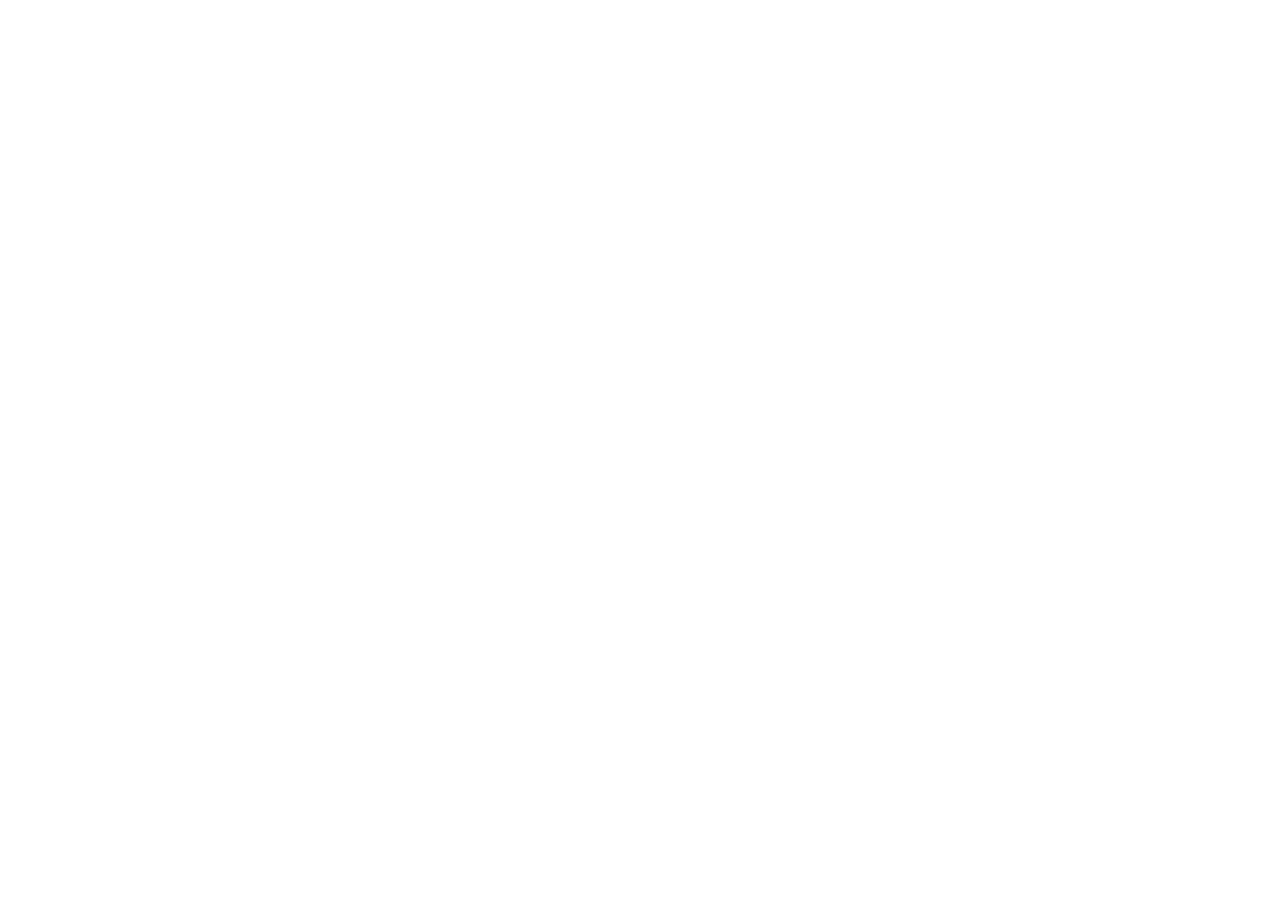
==== index.html @ 5de7c37f "sss" ====
<head>
    <style>
      body {
        margin: 0
      }
  
      svg {
        background: #eee;
      }
  
      .sphere {
        fill: #fff;
      }
  
      .land {
        fill: #000;
      }
  
      .boundary {
        fill: none;
        stroke: #fff;
        stroke-linejoin: round;
        stroke-linecap: round;
      }
    </style>
  
    <script src="//d3js.org/d3.v5.min.js"></script>
    <script src="//unpkg.com/topojson@3"></script>
  </head>
  <body>
    <script>
      const width = window.innerWidth;
      const height = window.innerHeight;
  
      const projection = d3.geoMercator()
        .translate([width / 2, height / 2])
        .scale((width - 1) / 2 / Math.PI);
  
      const path = d3.geoPath()
        .projection(projection);
  
      const zoom = d3.zoom()
        .scaleExtent([1, 8])
        .on('zoom', zoomed);
      
      const svg = d3.select('body').append('svg')
        .attr('width', width)
        .attr('height', height);
  
      const g = svg.append('g');
      
      svg.call(zoom);
  
      d3.json('//unpkg.com/world-atlas@1/world/110m.json')
        .then(world => {
          g.append('path')
            .datum({ type: 'Sphere' })
            .attr('class', 'sphere')
            .attr('d', path);
  
          g.append('path')
            .datum(topojson.merge(world, world.objects.countries.geometries))
            .attr('class', 'land')
            .attr('d', path);
  
          g.append('path')
            .datum(topojson.mesh(world, world.objects.countries, (a, b) => a !== b))
            .attr('class', 'boundary')
            .attr('d', path);
        });
      
      function zoomed() {
        g
          .selectAll('path') // To prevent stroke width from scaling
          .attr('transform', d3.event.transform);
      }
  </script>
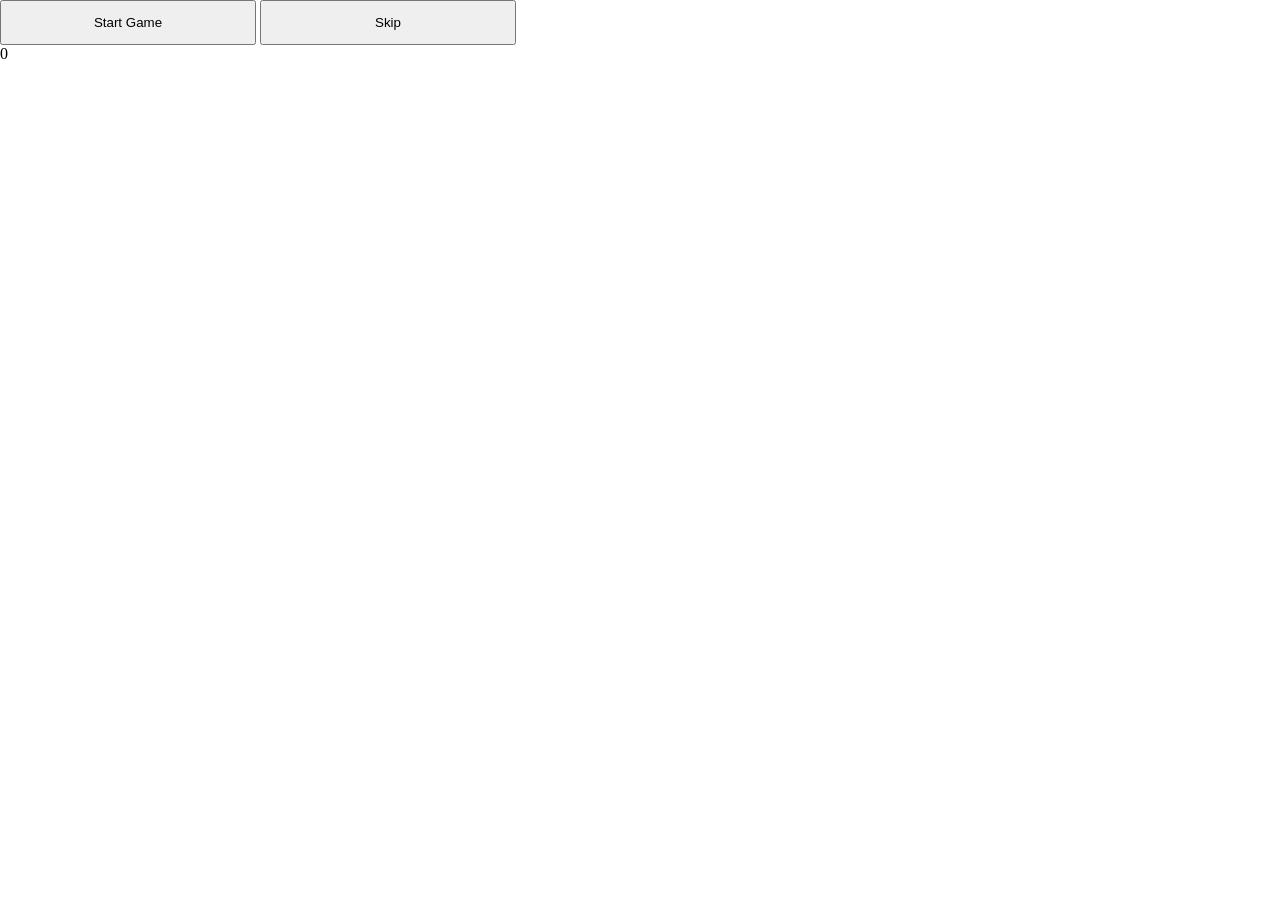
==== commit c7f37f6d: "demo" ====
--- a/index.html
+++ b/index.html
@@ -1,77 +1,19 @@
+<!DOCTYPE html>
+<html lang="en">
 <head>
-    <style>
-      body {
-        margin: 0
-      }
-  
-      svg {
-        background: #eee;
-      }
-  
-      .sphere {
-        fill: #fff;
-      }
-  
-      .land {
-        fill: #000;
-      }
-  
-      .boundary {
-        fill: none;
-        stroke: #fff;
-        stroke-linejoin: round;
-        stroke-linecap: round;
-      }
-    </style>
-  
+    <meta charset="UTF-8">
+    <meta http-equiv="X-UA-Compatible" content="IE=edge">
+    <meta name="viewport" content="width=device-width, initial-scale=1.0">
+    <title>Document</title>
     <script src="//d3js.org/d3.v5.min.js"></script>
-    <script src="//unpkg.com/topojson@3"></script>
-  </head>
-  <body>
-    <script>
-      const width = window.innerWidth;
-      const height = window.innerHeight;
-  
-      const projection = d3.geoMercator()
-        .translate([width / 2, height / 2])
-        .scale((width - 1) / 2 / Math.PI);
-  
-      const path = d3.geoPath()
-        .projection(projection);
-  
-      const zoom = d3.zoom()
-        .scaleExtent([1, 8])
-        .on('zoom', zoomed);
-      
-      const svg = d3.select('body').append('svg')
-        .attr('width', width)
-        .attr('height', height);
-  
-      const g = svg.append('g');
-      
-      svg.call(zoom);
-  
-      d3.json('//unpkg.com/world-atlas@1/world/110m.json')
-        .then(world => {
-          g.append('path')
-            .datum({ type: 'Sphere' })
-            .attr('class', 'sphere')
-            .attr('d', path);
-  
-          g.append('path')
-            .datum(topojson.merge(world, world.objects.countries.geometries))
-            .attr('class', 'land')
-            .attr('d', path);
-  
-          g.append('path')
-            .datum(topojson.mesh(world, world.objects.countries, (a, b) => a !== b))
-            .attr('class', 'boundary')
-            .attr('d', path);
-        });
-      
-      function zoomed() {
-        g
-          .selectAll('path') // To prevent stroke width from scaling
-          .attr('transform', d3.event.transform);
-      }
-  </script>+    <link rel="stylesheet" href="style.css">
+</head>
+<body>
+    <button id="start"> Start Game</button>
+    <button id="skip"> Skip</button>
+    <p id="prompt"></p>
+    <p id="score">0</p>
+    <script src="map.js" type="module"></script>
+    <script src="game.js" defer type="module"></script>
+</body>
+</html>
--- a/style.css
+++ b/style.css
@@ -0,0 +1,28 @@
+* {
+    margin: 0px;
+    padding: 0px;
+    box-sizing: border-box;
+}
+
+button {
+    width: 20vw;
+    height: 5vh;
+}
+
+#map {
+    width: 100vw;
+}
+.country {
+    fill: rgb(186, 186, 186);
+    stroke: black;
+    stroke-width: 0.1px;
+}
+
+.country:hover {
+    fill: rgb(142, 172, 142);
+}
+
+.country:active {
+    fill: green;
+}
+
